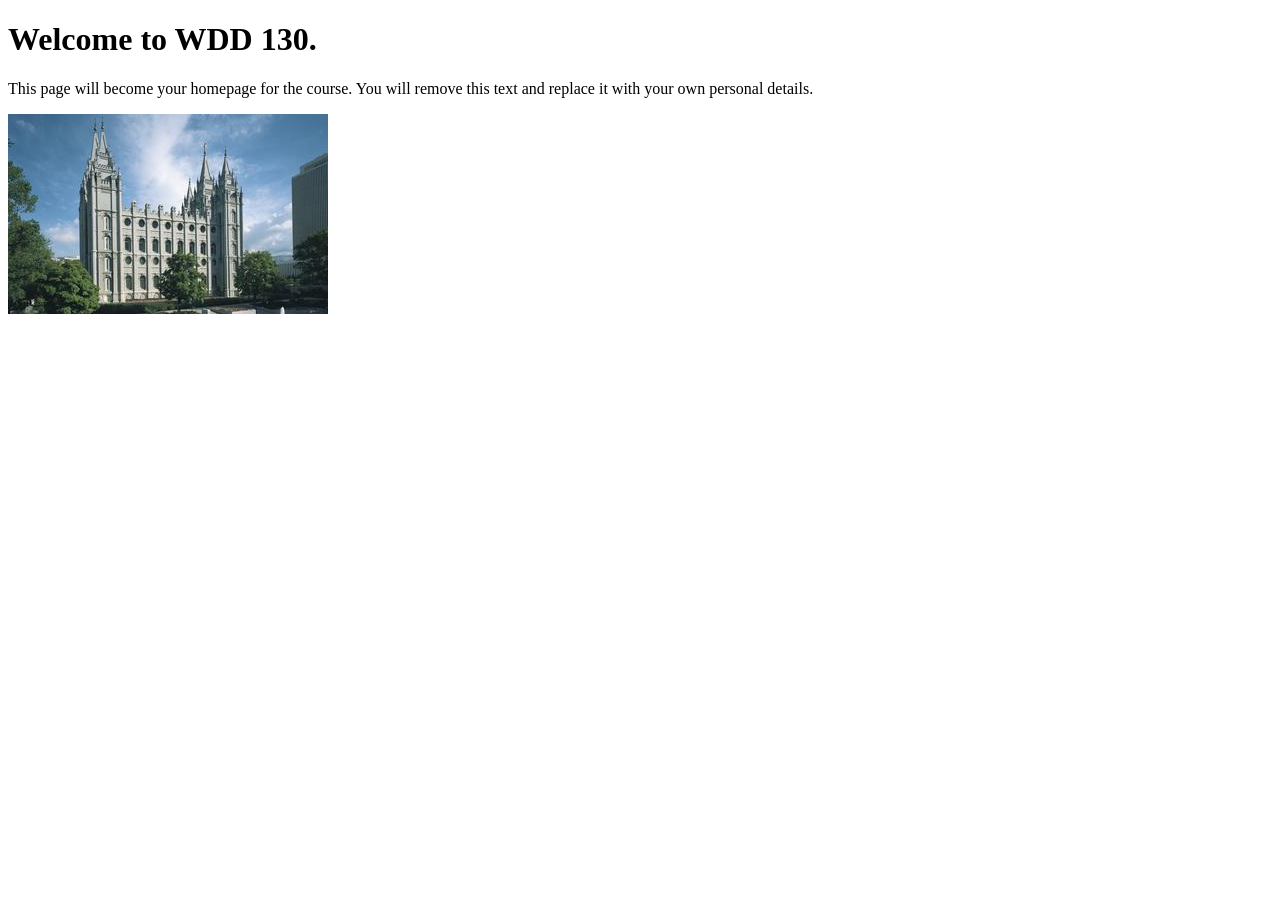
==== index.html @ aadef2c6 "Initial commit" ====
<!DOCTYPE html>
<html lang="en">
<head>
    <meta charset="UTF-8">
    <meta name="viewport" content="width=device-width, initial-scale=1.0">
    <title>WDD 130 | Personal Homepage</title>
</head>
<body>
    <h1>Welcome to WDD 130.</h1>
    <p>This page will become your homepage for the course. You will remove this text and replace it with your own personal details.</p>

    <img src="images/salt-lake-temple.jpg" alt="The Salt Lake Temple.">
</body>
</html>
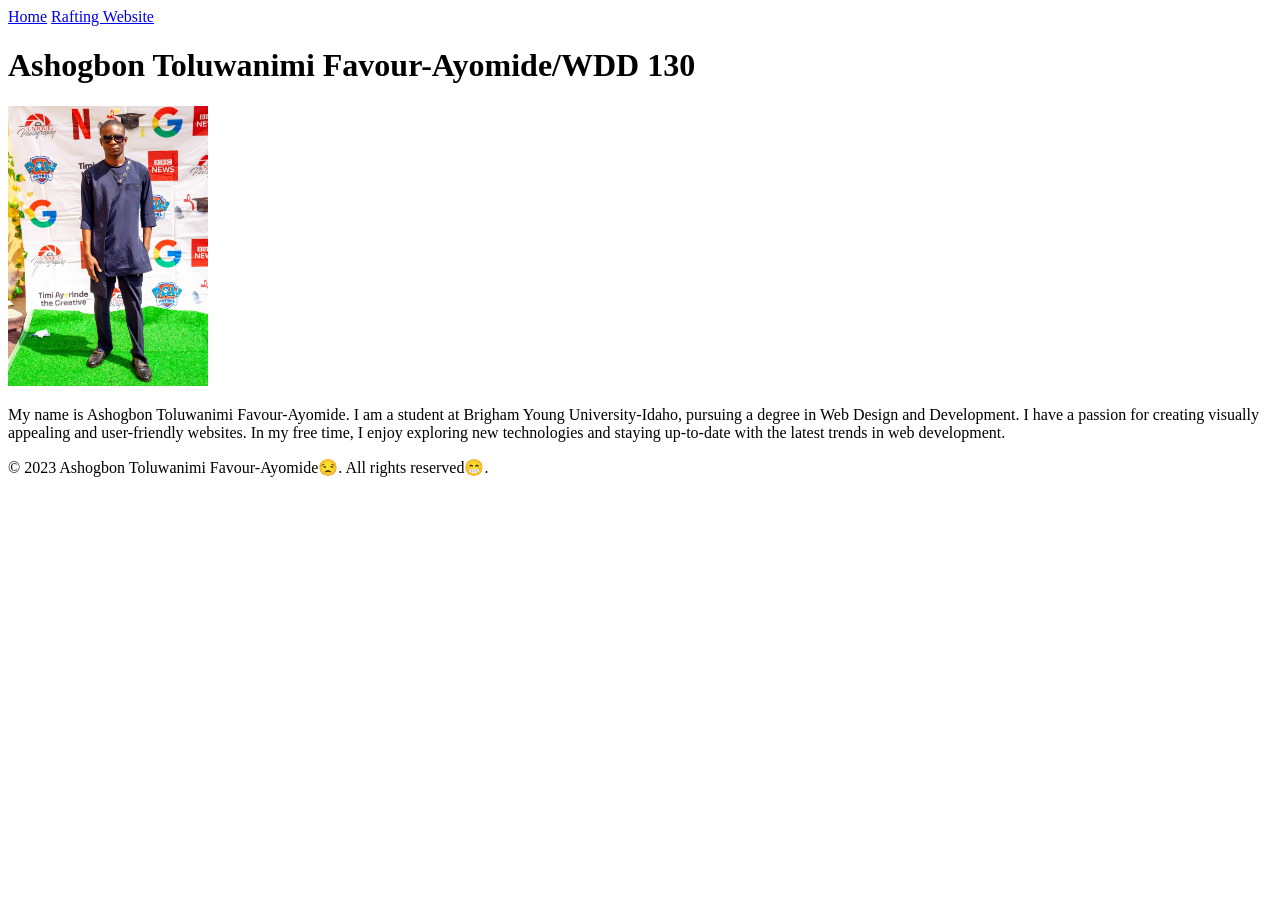
==== commit 24485dda: "Add favorite city HTML page for Lagos, Nigeria" ====
--- a/index.html
+++ b/index.html
@@ -1,14 +1,33 @@
 <!DOCTYPE html>
 <html lang="en">
+
 <head>
     <meta charset="UTF-8">
     <meta name="viewport" content="width=device-width, initial-scale=1.0">
-    <title>WDD 130 | Personal Homepage</title>
+    <title>Ashogbon Toluwanimi Favour-Ayomide /WDD 130</title>
 </head>
+
 <body>
-    <h1>Welcome to WDD 130.</h1>
-    <p>This page will become your homepage for the course. You will remove this text and replace it with your own personal details.</p>
+    <header>
+        <nav>
+            <a href="#">Home</a>
+            <a href="wwr/">Rafting Website</a>
+        </nav>
+    </header>
+    <main>
+        <h1>Ashogbon Toluwanimi Favour-Ayomide/WDD 130</h1>
+        <img src="images/profile.jpeg" alt="profile picture" width="200">
+        <p>My name is Ashogbon Toluwanimi Favour-Ayomide. I am a student at Brigham Young
+            University-Idaho, pursuing a degree
+            in Web Design and Development.
+            I have a passion for creating visually appealing and user-friendly websites.
+            In my free time, I enjoy exploring new technologies and staying up-to-date with the
+            latest trends in web
+            development.</p>
+    </main>
+    <footer>
+        <p> © 2023 Ashogbon Toluwanimi Favour-Ayomide😒. All rights reserved😁.</p>
+    </footer>
+</body>
 
-    <img src="images/salt-lake-temple.jpg" alt="The Salt Lake Temple.">
-</body>
 </html>
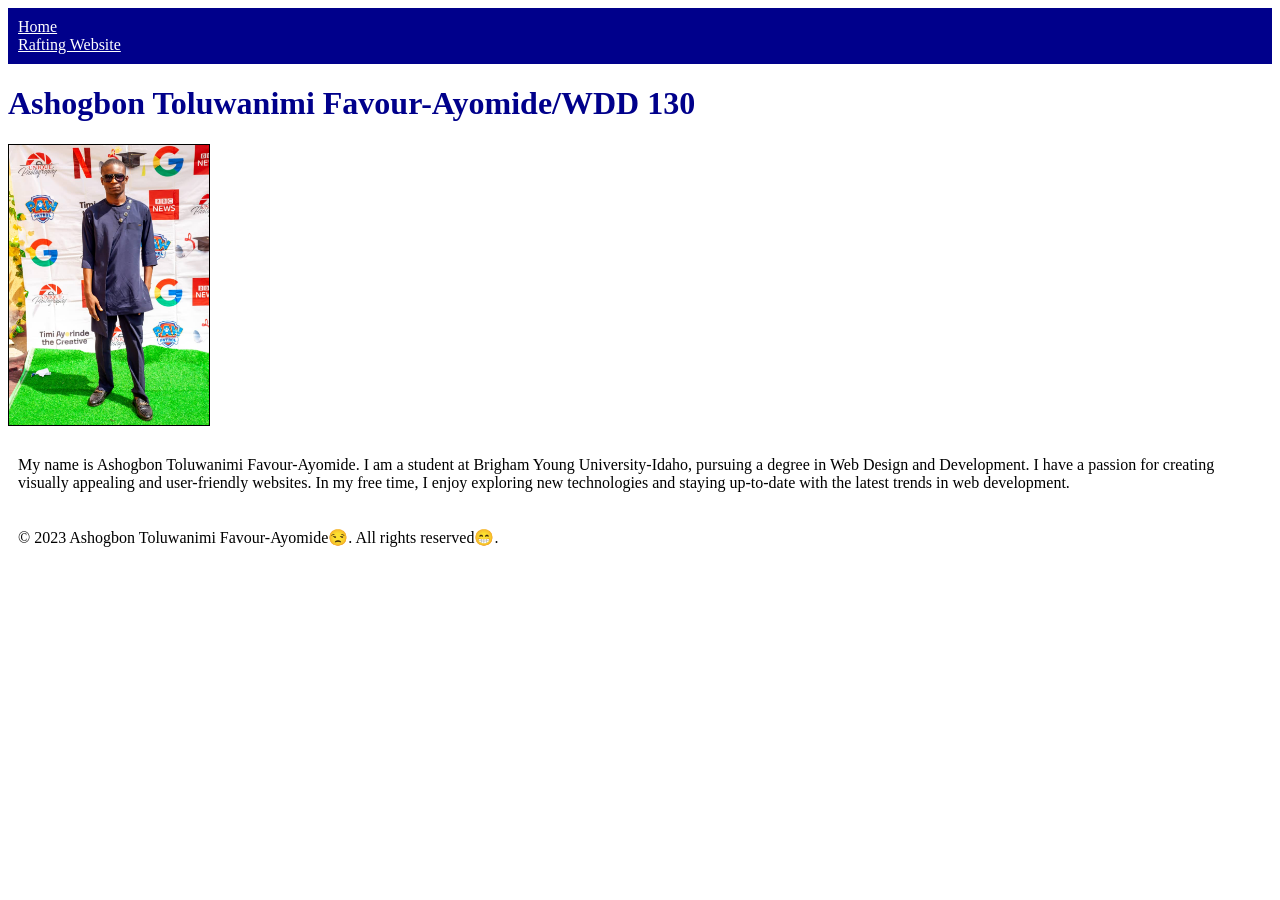
==== commit 007680a4: "tyr" ====
--- a/index.html
+++ b/index.html
@@ -5,6 +5,7 @@
     <meta charset="UTF-8">
     <meta name="viewport" content="width=device-width, initial-scale=1.0">
     <title>Ashogbon Toluwanimi Favour-Ayomide /WDD 130</title>
+    <link rel="stylesheet" href="styles/styles.css">
 </head>
 
 <body>
@@ -14,6 +15,7 @@
             <a href="wwr/">Rafting Website</a>
         </nav>
     </header>
+
     <main>
         <h1>Ashogbon Toluwanimi Favour-Ayomide/WDD 130</h1>
         <img src="images/profile.jpeg" alt="profile picture" width="200">
@@ -23,11 +25,14 @@
             I have a passion for creating visually appealing and user-friendly websites.
             In my free time, I enjoy exploring new technologies and staying up-to-date with the
             latest trends in web
-            development.</p>
+            development.
+        </p>
     </main>
+
     <footer>
         <p> © 2023 Ashogbon Toluwanimi Favour-Ayomide😒. All rights reserved😁.</p>
     </footer>
+
 </body>
 
 </html>
--- a/styles/styles.css
+++ b/styles/styles.css
@@ -0,0 +1,24 @@
+nav {
+    background-color: darkblue;
+    padding: 10px;
+}
+
+nav a {
+    color: white;
+    display: block;
+    padding: 20xp;
+}
+
+h1 {
+    color: darkblue;
+}
+
+img {
+    width: 150xp;
+    height: auto;
+    border: 1px solid black;
+}
+
+p {
+    padding: 10px;
+}
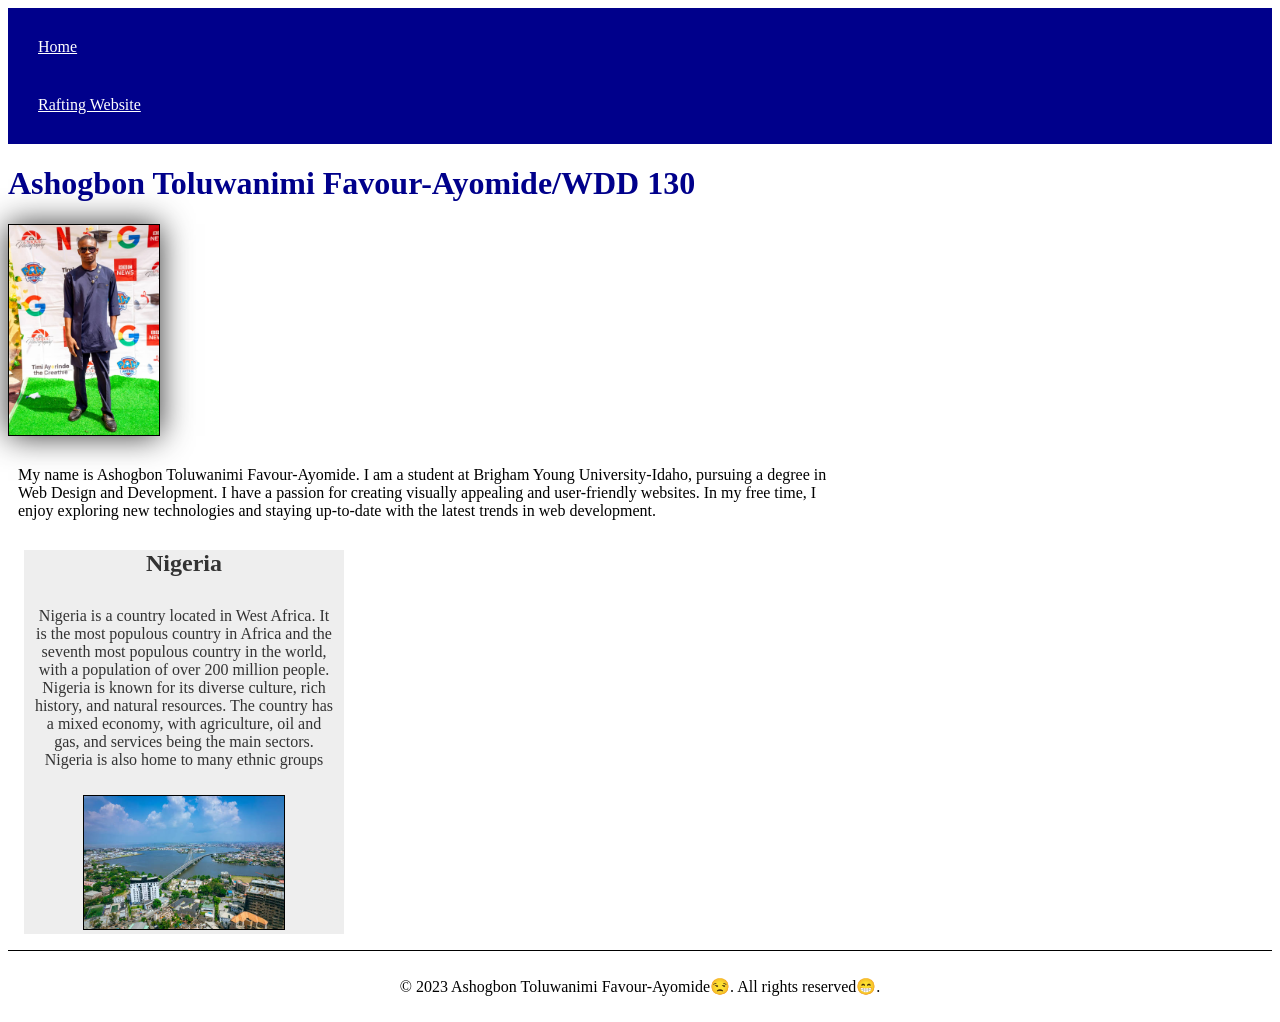
==== commit a30ef7b8: "Add Nigeria image and new CSS styles for layout and design - Added a new image file: nigeria.jpeg - " ====
--- a/index.html
+++ b/index.html
@@ -4,6 +4,9 @@
 <head>
     <meta charset="UTF-8">
     <meta name="viewport" content="width=device-width, initial-scale=1.0">
+    <meta name="description"
+      content="Ashogbon Toluwanimi Favour-Ayomide/WDD 130, creation of a personal website">
+    <meta name="author" content="Ashogbon Toluwanimi Favour-Ayomide">
     <title>Ashogbon Toluwanimi Favour-Ayomide /WDD 130</title>
     <link rel="stylesheet" href="styles/styles.css">
 </head>
@@ -29,6 +32,20 @@
         </p>
     </main>
 
+    <aside>
+        <h2>
+            Nigeria
+        </h2>
+        <p>
+            Nigeria is a country located in West Africa. It is the most populous country in Africa
+            and the seventh most populous country in the world, with a population of over 200
+            million people. Nigeria is known for its diverse culture, rich history, and natural
+            resources. The country has a mixed economy, with agriculture, oil and gas, and services
+            being the main sectors. Nigeria is also home to many ethnic groups
+        </p>
+        <img src="images/Nigeria Landscape.jpg" alt="Nigeria Landscape" width="200">
+    </aside>
+
     <footer>
         <p> © 2023 Ashogbon Toluwanimi Favour-Ayomide😒. All rights reserved😁.</p>
     </footer>
--- a/styles/styles.css
+++ b/styles/styles.css
@@ -6,7 +6,35 @@
 nav a {
     color: white;
     display: block;
-    padding: 20xp;
+    padding: 20px;
+}
+
+main {
+    width: 840px;
+}
+
+main img {
+    width: 150px;
+    height: auto;
+    box-shadow: 0 0 30px #333;
+}
+
+p {
+    padding: 0;
+}
+
+aside {
+    width: 20rem;
+    border: 1px solid rgb(0, 0, 0 /0.2);
+    margin: 1rem;
+    background-color: #eee;
+    color: #333;
+    text-align: center;
+}
+
+aside img {
+    width: 200px;
+    height: auto;
 }
 
 h1 {
@@ -14,11 +42,17 @@
 }
 
 img {
-    width: 150xp;
+    width: 150px;
     height: auto;
     border: 1px solid black;
 }
 
 p {
     padding: 10px;
+}
+
+footer {
+    margin-top: 15px;
+    border-top: 1px solid #000;
+    text-align: center;
 }
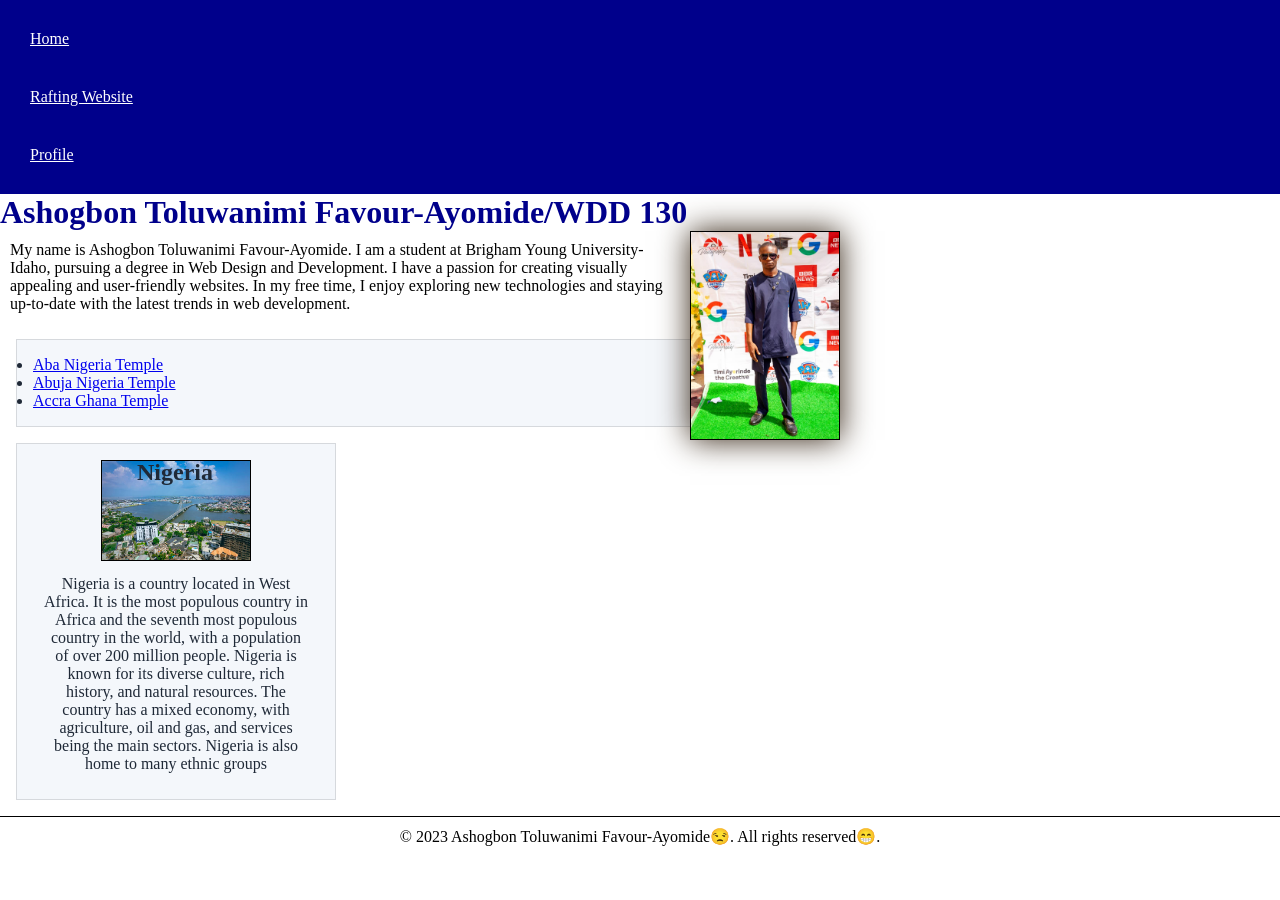
==== commit a73876d9: "Refactor code structure for improved readability and maintainability" ====
--- a/index.html
+++ b/index.html
@@ -16,6 +16,7 @@
         <nav>
             <a href="#">Home</a>
             <a href="wwr/">Rafting Website</a>
+            <a href="https://www.linkedin.com/in/ashogbon-ayomide-b8a526396/'">Profile</a>
         </nav>
     </header>
 
@@ -30,12 +31,21 @@
             latest trends in web
             development.
         </p>
+        <ul class="box">
+            <li><a href="https://www.churchofjesuschrist.org/temples/details/aba-nigeria-temple?lang=eng"
+                  target="_blank" rel="noopener noreferrer">Aba Nigeria Temple</a></li>
+            <li><a href="https://www.churchofjesuschrist.org/temples/details/abuja-nigeria-temple?lang=eng"
+                  target="_blank" rel="noopener noreferrer">Abuja Nigeria Temple</a></li>
+            <li><a href="https://www.churchofjesuschrist.org/temples/details/accra-ghana-temple?lang=eng"
+                  target="_blank" rel="noopener noreferrer">Accra Ghana Temple</a></li>
+        </ul>
     </main>
 
-    <aside>
+    <aside class="box">
         <h2>
             Nigeria
         </h2>
+        <img src="images/Nigeria Landscape.jpg" alt="Nigeria Landscape">
         <p>
             Nigeria is a country located in West Africa. It is the most populous country in Africa
             and the seventh most populous country in the world, with a population of over 200
@@ -43,7 +53,7 @@
             resources. The country has a mixed economy, with agriculture, oil and gas, and services
             being the main sectors. Nigeria is also home to many ethnic groups
         </p>
-        <img src="images/Nigeria Landscape.jpg" alt="Nigeria Landscape" width="200">
+
     </aside>
 
     <footer>
--- a/styles/styles.css
+++ b/styles/styles.css
@@ -1,3 +1,9 @@
+* {
+    box-sizing: border-box;
+    margin: 0;
+    padding: 0;
+}
+
 nav {
     background-color: darkblue;
     padding: 10px;
@@ -16,7 +22,10 @@
 main img {
     width: 150px;
     height: auto;
-    box-shadow: 0 0 30px #333;
+    box-shadow: 0 0 30px #321;
+    border: 1px solid black;
+    float: right;
+    margin: 0 0 1rem 1rem;
 }
 
 p {
@@ -25,16 +34,8 @@
 
 aside {
     width: 20rem;
-    border: 1px solid rgb(0, 0, 0 /0.2);
-    margin: 1rem;
-    background-color: #eee;
-    color: #333;
     text-align: center;
-}
-
-aside img {
-    width: 200px;
-    height: auto;
+    position: relative;
 }
 
 h1 {
@@ -45,6 +46,7 @@
     width: 150px;
     height: auto;
     border: 1px solid black;
+
 }
 
 p {
@@ -55,4 +57,19 @@
     margin-top: 15px;
     border-top: 1px solid #000;
     text-align: center;
+}
+
+/* Class selectors */
+.box {
+    margin: 1rem;
+    padding: 1rem;
+    border: 1px solid rgb(0 0 0 / 12%);
+    background-color: #f4f7fb;
+    color: #1f2937;
+}
+
+aside h2 {
+    position: absolute;
+    top: 15px;
+    left: 120px;
 }
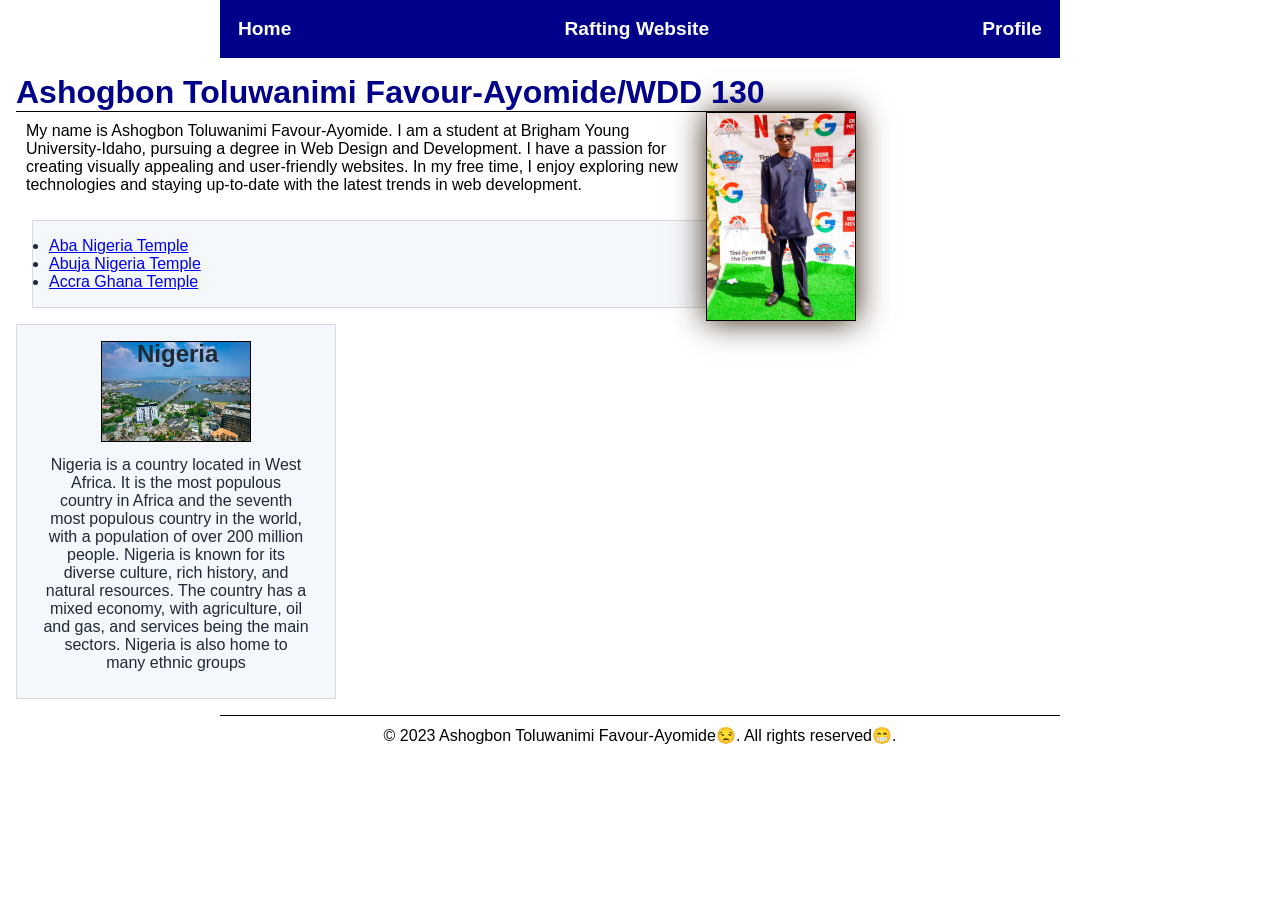
==== commit cb787e08: "Refactor HTML structure and enhance CSS styles for improved layout and design" ====
--- a/index.html
+++ b/index.html
@@ -20,41 +20,45 @@
         </nav>
     </header>
 
-    <main>
-        <h1>Ashogbon Toluwanimi Favour-Ayomide/WDD 130</h1>
-        <img src="images/profile.jpeg" alt="profile picture" width="200">
-        <p>My name is Ashogbon Toluwanimi Favour-Ayomide. I am a student at Brigham Young
-            University-Idaho, pursuing a degree
-            in Web Design and Development.
-            I have a passion for creating visually appealing and user-friendly websites.
-            In my free time, I enjoy exploring new technologies and staying up-to-date with the
-            latest trends in web
-            development.
-        </p>
-        <ul class="box">
-            <li><a href="https://www.churchofjesuschrist.org/temples/details/aba-nigeria-temple?lang=eng"
-                  target="_blank" rel="noopener noreferrer">Aba Nigeria Temple</a></li>
-            <li><a href="https://www.churchofjesuschrist.org/temples/details/abuja-nigeria-temple?lang=eng"
-                  target="_blank" rel="noopener noreferrer">Abuja Nigeria Temple</a></li>
-            <li><a href="https://www.churchofjesuschrist.org/temples/details/accra-ghana-temple?lang=eng"
-                  target="_blank" rel="noopener noreferrer">Accra Ghana Temple</a></li>
-        </ul>
-    </main>
+    <div class="Grid">
+        <main>
+            <h1>Ashogbon Toluwanimi Favour-Ayomide/WDD 130</h1>
+            <img src="images/profile.jpeg" alt="profile picture" width="200">
+            <p>My name is Ashogbon Toluwanimi Favour-Ayomide. I am a student at Brigham Young
+                University-Idaho, pursuing a degree
+                in Web Design and Development.
+                I have a passion for creating visually appealing and user-friendly websites.
+                In my free time, I enjoy exploring new technologies and staying up-to-date with the
+                latest trends in web
+                development.
+            </p>
+            <ul class="box">
+                <li><a href="https://www.churchofjesuschrist.org/temples/details/aba-nigeria-temple?lang=eng"
+                      target="_blank" rel="noopener noreferrer">Aba Nigeria Temple</a></li>
+                <li><a href="https://www.churchofjesuschrist.org/temples/details/abuja-nigeria-temple?lang=eng"
+                      target="_blank" rel="noopener noreferrer">Abuja Nigeria Temple</a></li>
+                <li><a href="https://www.churchofjesuschrist.org/temples/details/accra-ghana-temple?lang=eng"
+                      target="_blank" rel="noopener noreferrer">Accra Ghana Temple</a></li>
+            </ul>
+        </main>
 
-    <aside class="box">
-        <h2>
-            Nigeria
-        </h2>
-        <img src="images/Nigeria Landscape.jpg" alt="Nigeria Landscape">
-        <p>
-            Nigeria is a country located in West Africa. It is the most populous country in Africa
-            and the seventh most populous country in the world, with a population of over 200
-            million people. Nigeria is known for its diverse culture, rich history, and natural
-            resources. The country has a mixed economy, with agriculture, oil and gas, and services
-            being the main sectors. Nigeria is also home to many ethnic groups
-        </p>
+        <aside class="box">
+            <h2>
+                Nigeria
+            </h2>
+            <img src="images/Nigeria Landscape.jpg" alt="Nigeria Landscape">
+            <p>
+                Nigeria is a country located in West Africa. It is the most populous country in
+                Africa
+                and the seventh most populous country in the world, with a population of over 200
+                million people. Nigeria is known for its diverse culture, rich history, and natural
+                resources. The country has a mixed economy, with agriculture, oil and gas, and
+                services
+                being the main sectors. Nigeria is also home to many ethnic groups
+            </p>
 
-    </aside>
+        </aside>
+    </div>
 
     <footer>
         <p> © 2023 Ashogbon Toluwanimi Favour-Ayomide😒. All rights reserved😁.</p>
@@ -62,4 +66,5 @@
 
 </body>
 
+
 </html>
--- a/styles/styles.css
+++ b/styles/styles.css
@@ -4,19 +4,48 @@
     padding: 0;
 }
 
+body {
+    font-family: Arial, Helvetica, sans-serif;
+    font-size: 16px;
+}
+
+header {
+    display: block;
+}
+
+.grid {
+    display: grid;
+    align-items: center;
+}
+
+header,
+.grid,
+footer {
+    max-width: 840px;
+    margin: 0 auto;
+}
+
 nav {
     background-color: darkblue;
     padding: 10px;
+    display: flex;
+    justify-content: space-between;
+    align-items: center;
 }
 
 nav a {
-    color: white;
+    color: #fff;
     display: block;
-    padding: 20px;
+    padding: 0.5rem;
+    text-decoration: none;
+    font-size: 1.2rem;
+    font-weight: 700;
 }
 
 main {
+    margin: 1rem;
     width: 840px;
+    grid-column: 2/3;
 }
 
 main img {
@@ -36,10 +65,13 @@
     width: 20rem;
     text-align: center;
     position: relative;
+    grid-row: 1/2;
+    grid-column: 1/2;
 }
 
 h1 {
     color: darkblue;
+    border-bottom: 1px solid #000;
 }
 
 img {
